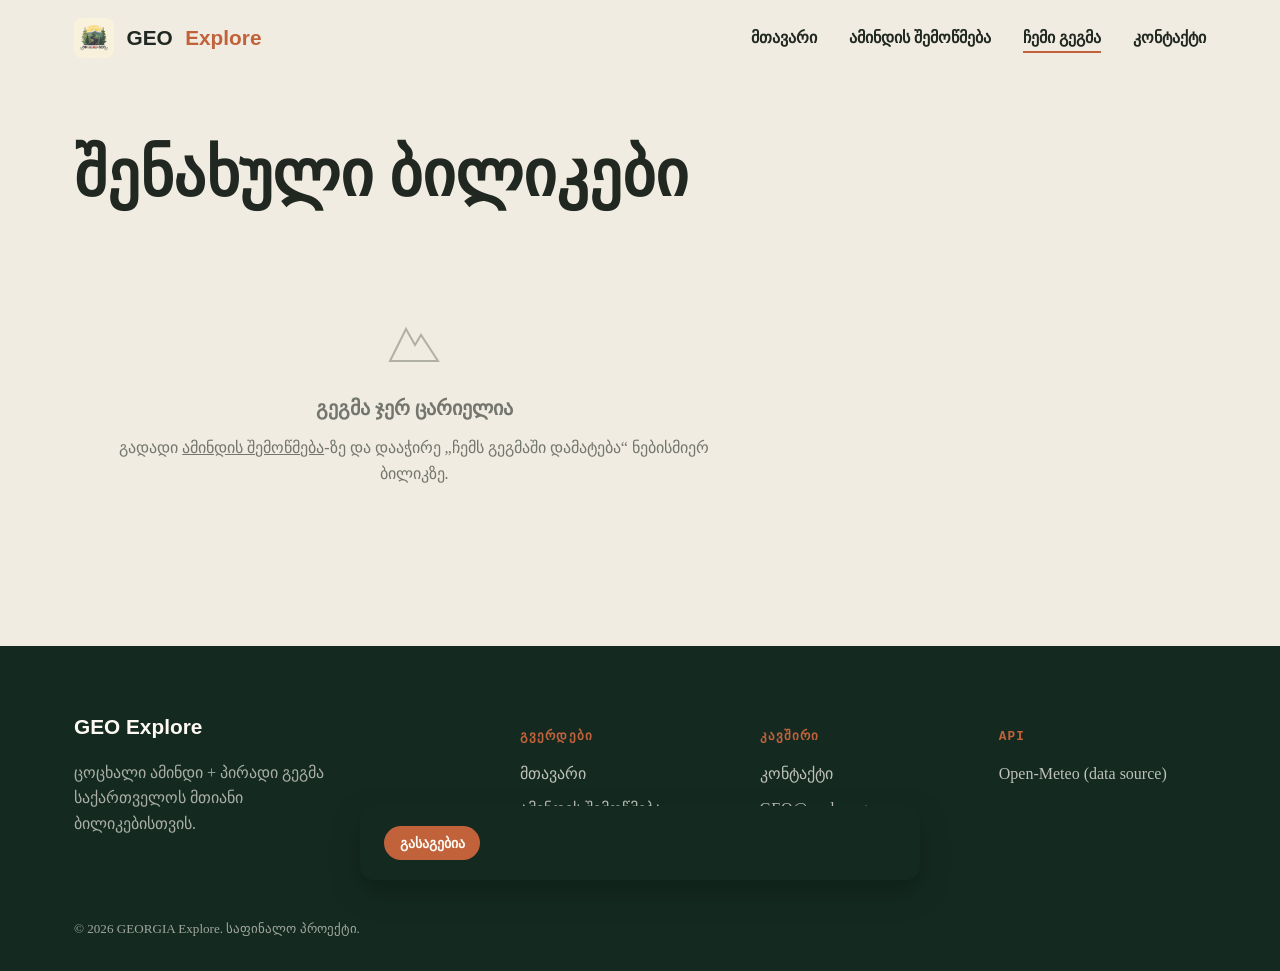
==== wishlist.html @ 41ab19ea "first commit" ====
<!doctype html>
<html lang="ka">
  <head>
    <meta charset="UTF-8" />
    <meta name="viewport" content="width=device-width, initial-scale=1.0" />
    <title>ჩემი გეგმა — Geo Explore</title>

    <link rel="stylesheet" href="css/style.css" />
  </head>
  <body>
    <header class="site-header" id="siteHeader">
      <nav class="nav">
        <a href="index.html" class="brand">
          <img class="brand__mark" src="./assets/logo.png" alt="GEO Explore" />
          GEO <span style="color: #c1623b">Explore</span>
        </a>
        <ul class="nav__links" id="navLinks">
          <li><a href="index.html">მთავარი</a></li>
          <li><a href="explore.html">ამინდის შემოწმება</a></li>
          <li><a href="wishlist.html" class="active">ჩემი გეგმა</a></li>
          <li><a href="contact.html">კონტაქტი</a></li>
        </ul>
        <button
          class="burger"
          id="burgerBtn"
          aria-label="მენიუს გახსნა/დახურვა"
          aria-expanded="false"
        >
          <span></span><span></span><span></span>
        </button>
      </nav>
    </header>

    <main>
      <section class="section" style="padding-top: 64px">
        <h1>შენახული ბილიკები</h1>

        <div style="margin-top: 2.4em; max-width: 680px">
          <div id="wishlistContainer"></div>

          <div class="empty-state" id="emptyState">
            <svg viewBox="0 0 64 64" fill="none">
              <path
                d="M8 50 24 18l9 16 6-10 17 26H8Z"
                stroke="currentColor"
                stroke-width="2"
              />
            </svg>
            <h3>გეგმა ჯერ ცარიელია</h3>
            <p>
              გადადი
              <a href="explore.html" style="text-decoration: underline"
                >ამინდის შემოწმება</a
              >-ზე და დააჭირე „ჩემს გეგმაში დამატება“ ნებისმიერ ბილიკზე.
            </p>
          </div>
        </div>
      </section>
    </main>

    <footer class="site-footer">
      <div class="footer-grid">
        <div>
          <div class="brand" style="color: #fffaf3; margin-bottom: 0.6em">
            GEO Explore
          </div>
          <p style="opacity: 0.75; max-width: 32ch">
            ცოცხალი ამინდი + პირადი გეგმა საქართველოს მთიანი ბილიკებისთვის.
          </p>
        </div>
        <div>
          <h4>გვერდები</h4>
          <a href="index.html">მთავარი</a>
          <a href="explore.html">ამინდის შემოწმება</a>
          <a href="wishlist.html">ჩემი გეგმა</a>
        </div>
        <div>
          <h4>კავშირი</h4>
          <a href="contact.html">კონტაქტი</a>
          <a href="mailto:GEO@explore.ge">GEO@explore.ge</a>
        </div>
        <div>
          <h4>API</h4>
          <a href="https://open-meteo.com/" target="_blank" rel="noopener"
            >Open-Meteo (data source)</a
          >
        </div>
      </div>
      <div class="footer-bottom">
        <span>© 2026 GEORGIA Explore. საფინალო პროექტი.</span>
      </div>
    </footer>

    <div class="cookie-banner" id="cookieBanner">
      <button class="btn btn--primary btn--sm" id="cookieAccept">
        გასაგებია
      </button>
    </div>

    <button
      class="scroll-top-btn"
      id="scrollTopBtn"
      aria-label="ზევით დაბრუნება"
    >
      ↑
    </button>

    <script src="js/trails-data.js"></script>
    <script src="js/wishlist.js"></script>
    <script src="js/main.js"></script>
  </body>
</html>
---- css/style.css ----
* {
  box-sizing: border-box;
}

html {
  scroll-behavior: smooth;
}

body {
  margin: 0;

  color: #202821;
  background: #f1ece1;
  line-height: 1.6;
  -webkit-font-smoothing: antialiased;
}

img {
  max-width: 100%;
  display: block;
}

a {
  color: inherit;
  text-decoration: none;
}

ul {
  list-style: none;
  margin: 0;
  padding: 0;
}

button {
  font-family: inherit;
}

h1,
h2,
h3 {
  line-height: 1.05;
  margin: 0 0 0.4em;
}

h1 {
  font-size: clamp(2.4rem, 5vw, 4.2rem);
  font-weight: 800;
}

h2 {
  font-size: clamp(1.8rem, 3.2vw, 2.6rem);
  font-weight: 700;
}

h3 {
  font-size: 1.25rem;
  font-weight: 700;
}

.btn {
  display: inline-flex;
  align-items: center;
  gap: 0.5em;
  padding: 0.85em 1.6em;
  border-radius: 999px;
  font-weight: 600;
  font-family: "Space Grotesk", sans-serif;
  border: 2px solid transparent;
  cursor: pointer;
  transition:
    transform 0.25s cubic-bezier(0.4, 0, 0.2, 1),
    background 0.25s cubic-bezier(0.4, 0, 0.2, 1),
    color 0.25s cubic-bezier(0.4, 0, 0.2, 1),
    border-color 0.25s cubic-bezier(0.4, 0, 0.2, 1);
}

.btn--primary {
  background: #c1623b;
  color: #fffaf3;
}

.btn--primary:hover {
  background: #a8502e;
  transform: translateY(-2px);
}

.btn--primary:disabled {
  opacity: 0.5;
  cursor: not-allowed;
  transform: none;
}

.btn--ghost {
  border-color: #1f3a2e;
  color: #1f3a2e;
  background: transparent;
}

.btn--ghost:hover {
  background: #1f3a2e;
  color: #fffaf3;
  transform: translateY(-2px);
}

.btn--sm {
  padding: 0.5em 1em;
  font-size: 0.85rem;
}

.btn--danger {
  border-color: #c1623b;
  color: #c1623b;
  background: transparent;
}

.btn--danger:hover {
  background: #c1623b;
  color: #fffaf3;
}

.site-header {
  position: sticky;
  top: 0;
  z-index: 60;
  background: transparent;
  transition:
    background 0.3s cubic-bezier(0.4, 0, 0.2, 1),
    box-shadow 0.3s cubic-bezier(0.4, 0, 0.2, 1),
    border-color 0.3s cubic-bezier(0.4, 0, 0.2, 1);
  border-bottom: 1px solid transparent;
}

.site-header.is-scrolled {
  background: rgba(241, 236, 225, 0.95);
  backdrop-filter: blur(8px);
  border-bottom-color: rgba(32, 40, 33, 0.08);
  box-shadow: 0 1px 0 rgba(32, 40, 33, 0.04);
}

.nav {
  max-width: 1180px;
  margin-inline: auto;
  padding-inline: 24px;
  display: flex;
  align-items: center;
  justify-content: space-between;
  height: 76px;
}

.brand {
  display: flex;
  align-items: center;
  gap: 0.6em;
  font-family: "Bricolage Grotesque", sans-serif;
  font-weight: 800;
  font-size: 1.3rem;
}

.brand__mark {
  width: 40px;
  height: 40px;
  border-radius: 20%;
  object-fit: cover;
}

.nav__links {
  display: flex;
  gap: 2em;
  font-weight: 600;
}

.nav__links a {
  position: relative;
  padding: 0.2em 0;
}

.nav__links a::after {
  content: "";
  position: absolute;
  left: 0;
  bottom: -4px;
  height: 2px;
  width: 0%;
  background: #c1623b;
  transition: width 0.25s cubic-bezier(0.4, 0, 0.2, 1);
}

.nav__links a:hover::after,
.nav__links a.active::after {
  width: 100%;
}

.burger {
  display: none;
  flex-direction: column;
  gap: 5px;
  cursor: pointer;
  background: none;
  border: 0;
  padding: 6px;
}

.burger span {
  width: 26px;
  height: 2px;
  background: #202821;
  transition:
    transform 0.25s cubic-bezier(0.4, 0, 0.2, 1),
    opacity 0.25s cubic-bezier(0.4, 0, 0.2, 1);
}

/* ---------- hero ---------- */
.hero {
  max-width: 1180px;
  margin-inline: auto;
  padding-inline: 24px;
  display: grid;
  grid-template-columns: 1.1fr 0.9fr;
  gap: 48px;
  padding: 88px 24px 64px;
  align-items: center;
}

.hero__img {
  position: relative;
  border-radius: 14px;
  overflow: hidden;
}

.stat-row {
  display: flex;
  gap: 28px;
  margin-top: 2em;
  flex-wrap: wrap;
}

.stat b {
  font-family: "JetBrains Mono", monospace;
  font-size: 1.6rem;
  display: block;
  color: #1f3a2e;
}

.stat span {
  font-size: 0.82rem;
  color: rgba(32, 40, 33, 0.6);
}

.ridge {
  width: 100%;
  height: 28px;
  display: block;
  background: #1f3a2e;
  -webkit-mask: url("data:image/svg+xml,%3Csvg xmlns='http://www.w3.org/2000/svg' viewBox='0 0 1200 60' preserveAspectRatio='none'%3E%3Cpolyline points='0,55 100,20 220,45 340,10 460,40 600,5 740,42 860,15 980,48 1100,18 1200,40 1200,60 0,60' fill='black'/%3E%3C/svg%3E")
    center/cover;
  mask: url("data:image/svg+xml,%3Csvg xmlns='http://www.w3.org/2000/svg' viewBox='0 0 1200 60' preserveAspectRatio='none'%3E%3Cpolyline points='0,55 100,20 220,45 340,10 460,40 600,5 740,42 860,15 980,48 1100,18 1200,40 1200,60 0,60' fill='black'/%3E%3C/svg%3E")
    center/cover;
}

.section {
  max-width: 1180px;
  margin-inline: auto;
  padding-inline: 24px;
  padding: 80px 24px;
}

.section--dark {
  background: #1f3a2e;
  color: #fffaf3;
}

.section--dark .eyebrow {
  color: #d98a6a;
}

.section--mist {
  background: #dce3d8;
}

.section-head {
  max-width: 640px;
  margin-bottom: 48px;
}

.grid {
  display: grid;
  gap: 28px;
  grid-template-columns: repeat(3, 1fr);
}

.card {
  background: #fffaf3;
  border-radius: 14px;
  overflow: hidden;
  box-shadow: 0 1px 0 rgba(32, 40, 33, 0.05);
  transition:
    transform 0.3s cubic-bezier(0.4, 0, 0.2, 1),
    box-shadow 0.3s cubic-bezier(0.4, 0, 0.2, 1);
  border: 1px solid rgba(32, 40, 33, 0.07);
}

.card:hover {
  transform: translateY(-6px);
  box-shadow: 0 18px 34px rgba(32, 40, 33, 0.14);
}

.card__body {
  padding: 22px;
}

.card__tag {
  font-family: "JetBrains Mono", monospace;
  font-size: 0.72rem;
  color: #c1623b;
  text-transform: uppercase;
  letter-spacing: 0.08em;
}

.card__meta {
  display: flex;
  gap: 16px;
  margin-top: 0.8em;
  font-family: "JetBrains Mono", monospace;
  font-size: 0.8rem;
  color: rgba(32, 40, 33, 0.6);
  flex-wrap: wrap;
}

.steps {
  display: grid;
  grid-template-columns: repeat(3, 1fr);
  gap: 28px;
}

.step {
  padding: 28px;
  border-left: 3px solid #c1623b;
}

.step b {
  font-family: "JetBrains Mono", monospace;
  color: #c1623b;
}

/* ---------- WEATHER WIDGET ---------- */
.weather-card {
  background: linear-gradient(135deg, #1f3a2e, #142a21);
  color: #fffaf3;
  border-radius: 14px;
  padding: 28px;
  display: grid;
  gap: 18px;
  grid-template-columns: auto 1fr;
  align-items: center;
}

.weather-card__icon {
  font-size: 2.6rem;
  line-height: 1;
}

.weather-card__temp {
  font-size: 2.4rem;
  font-weight: 600;
}

.weather-card__meta {
  font-size: 0.85rem;
  opacity: 0.8;
}

.weather-card.is-loading .weather-card__temp {
  opacity: 0.4;
}

.weather-card.is-error {
  background: linear-gradient(135deg, #c1623b, #142a21);
}

/* ---------- EXPLORE FORM ---------- */
.explore-form {
  display: flex;
  gap: 14px;
  flex-wrap: wrap;
  background: #fffaf3;
  padding: 18px;
  border-radius: 14px;
  border: 1px solid rgba(32, 40, 33, 0.08);
}

.explore-form select,
.explore-form input {
  font-family: "Space Grotesk", sans-serif;
  font-size: 1rem;
  padding: 0.8em 1em;
  border-radius: 10px;
  border: 1px solid rgba(32, 40, 33, 0.2);
  background: #fffaf3;
  flex: 1;
  min-width: 200px;
}

.explore-form select:focus,
.explore-form input:focus {
  outline: none;
  border-color: #c1623b;
  box-shadow: 0 0 0 3px rgba(193, 98, 59, 0.15);
}

.trail-result {
  margin-top: 32px;
  display: grid;
  gap: 24px;
  grid-template-columns: 1fr 1fr;
}

@media (max-width: 900px) {
  .trail-result {
    grid-template-columns: 1fr;
  }
}
/* ---------- WISHLIST ---------- */
.wishlist-item {
  display: flex;
  align-items: center;
  justify-content: space-between;
  gap: 18px;
  background: #fffaf3;
  border: 1px solid rgba(32, 40, 33, 0.08);
  border-radius: 14px;
  padding: 18px 22px;
  margin-bottom: 14px;
}

.wishlist-item__info b {
  display: block;

  font-size: 1.1rem;
}

.wishlist-item__info span {
  font-size: 0.8rem;
  color: rgba(32, 40, 33, 0.6);
}

.empty-state {
  text-align: center;
  padding: 64px 24px;
  color: rgba(32, 40, 33, 0.6);
}

.empty-state svg {
  width: 64px;
  margin-bottom: 1em;
  opacity: 0.5;
}

/* ---------- COOKIE CONSENT ---------- */
.cookie-banner {
  position: fixed;
  left: 20px;
  right: 20px;
  bottom: 20px;
  z-index: 100;
  max-width: 560px;
  margin-inline: auto;
  background: #142a21;
  color: #fffaf3;
  border-radius: 14px;
  padding: 20px 24px;
  display: flex;
  align-items: center;
  gap: 18px;
  flex-wrap: wrap;
  box-shadow: 0 12px 30px rgba(0, 0, 0, 0.25);
  transform: translateY(120%);
  opacity: 0;
  transition:
    transform 0.4s cubic-bezier(0.4, 0, 0.2, 1),
    opacity 0.4s cubic-bezier(0.4, 0, 0.2, 1);
}

.cookie-banner.is-visible {
  transform: translateY(0);
  opacity: 1;
}

.cookie-banner p {
  margin: 0;
  font-size: 0.9rem;
  flex: 1;
  min-width: 200px;
}

/* ---------- SCROLL TO TOP ---------- */
.scroll-top-btn {
  position: fixed;
  right: 20px;
  bottom: 20px;
  z-index: 90;
  width: 46px;
  height: 46px;
  border-radius: 50%;
  background: #c1623b;
  color: #fffaf3;
  border: none;
  cursor: pointer;
  display: flex;
  align-items: center;
  justify-content: center;
  font-size: 1.2rem;
  opacity: 0;
  transform: translateY(12px);
  pointer-events: none;
  transition:
    opacity 0.3s cubic-bezier(0.4, 0, 0.2, 1),
    transform 0.3s cubic-bezier(0.4, 0, 0.2, 1),
    background 0.2s;
}

.scroll-top-btn.is-visible {
  opacity: 1;
  transform: translateY(0);
  pointer-events: auto;
}

.scroll-top-btn:hover {
  background: #a8502e;
}

/* ---------- forms (contact) ---------- */
.form {
  display: grid;
  gap: 18px;
  max-width: 560px;
}

.field {
  display: grid;
  gap: 6px;
}

.field label {
  font-family: "JetBrains Mono", monospace;
  font-size: 0.78rem;
  text-transform: uppercase;
  letter-spacing: 0.06em;
}

.field input,
.field textarea {
  font-family: "Space Grotesk", sans-serif;
  font-size: 1rem;
  padding: 0.9em 1em;
  border-radius: 10px;
  border: 1px solid rgba(32, 40, 33, 0.2);
  background: #fffaf3;
  resize: vertical;
  transition:
    border-color 0.2s cubic-bezier(0.4, 0, 0.2, 1),
    box-shadow 0.2s cubic-bezier(0.4, 0, 0.2, 1);
}

.field input:focus,
.field textarea:focus {
  outline: none;
  border-color: #c1623b;
  box-shadow: 0 0 0 3px rgba(193, 98, 59, 0.15);
}

.form__note {
  font-size: 0.85rem;
  color: rgba(32, 40, 33, 0.6);
}

.form__success {
  display: none;
  background: #1f3a2e;
  color: #fffaf3;
  padding: 14px 18px;
  border-radius: 10px;
  font-family: "JetBrains Mono", monospace;
  font-size: 0.9rem;
}

.form__success.is-visible {
  display: block;
}

/* ---------- footer ---------- */
.site-footer {
  background: #142a21;
  color: rgba(255, 250, 243, 0.85);
}

.footer-grid {
  max-width: 1180px;
  margin-inline: auto;
  padding-inline: 24px;
  padding: 64px 24px 32px;
  display: grid;
  grid-template-columns: 2fr 1fr 1fr 1fr;
  gap: 32px;
}

.footer-grid h4 {
  font-family: "JetBrains Mono", monospace;
  font-size: 0.8rem;
  text-transform: uppercase;
  letter-spacing: 0.08em;
  color: #c1623b;
  margin-bottom: 1em;
}

.footer-grid a {
  display: block;
  margin-bottom: 0.6em;
  opacity: 0.85;
  transition: opacity 0.2s;
}

.footer-grid a:hover {
  opacity: 1;
  text-decoration: underline;
}

.footer-bottom {
  max-width: 1180px;
  margin-inline: auto;
  padding-inline: 24px;
  padding: 20px 24px 32px;
  display: flex;
  justify-content: space-between;
  align-items: center;
  font-size: 0.82rem;
  opacity: 0.7;
  flex-wrap: wrap;
  gap: 12px;
}

.reveal {
  opacity: 0;
  transform: translateY(18px);
  transition:
    opacity 0.6s cubic-bezier(0.4, 0, 0.2, 1),
    transform 0.6s cubic-bezier(0.4, 0, 0.2, 1);
}

.reveal.is-visible {
  opacity: 1;
  transform: translateY(0);
}

@media (max-width: 1024px) {
  .hero {
    grid-template-columns: 1fr;
    padding-top: 64px;
  }
  .grid {
    grid-template-columns: repeat(2, 1fr);
  }
  .steps {
    grid-template-columns: 1fr;
  }
  .footer-grid {
    grid-template-columns: 1fr 1fr;
  }
}
@media (max-width: 768px) {
  .nav__links {
    position: fixed;
    top: 76px;
    left: 0;
    right: 0;
    background: #f1ece1;
    flex-direction: column;
    padding: 24px;
    gap: 1.2em;
    border-bottom: 1px solid rgba(32, 40, 33, 0.1);
    transform: translateY(-110%);
    transition: transform 0.3s cubic-bezier(0.4, 0, 0.2, 1);
  }
  .nav__links.is-open {
    transform: translateY(0);
  }
  .burger {
    display: flex;
  }
  .grid {
    grid-template-columns: 1fr;
  }
  .section {
    padding: 56px 20px;
  }
  .explore-form {
    flex-direction: column;
  }
  .explore-form select,
  .explore-form input {
    width: 100%;
  }
}
@media (max-width: 480px) {
  .nav {
    height: 64px;
  }
  .hero {
    padding-top: 40px;
  }
  .stat-row {
    gap: 18px;
  }
  .footer-bottom {
    flex-direction: column;
    align-items: flex-start;
  }
  .weather-card {
    grid-template-columns: 1fr;
    text-align: center;
  }
  .cookie-banner {
    flex-direction: column;
    align-items: stretch;
    text-align: center;
  }
}
@media (max-width: 320px) {
  h1 {
    font-size: 2rem;
  }
  .btn {
    padding: 0.7em 1.2em;
    font-size: 0.92rem;
  }
  .wishlist-item {
    flex-direction: column;
    align-items: flex-start;
  }
}
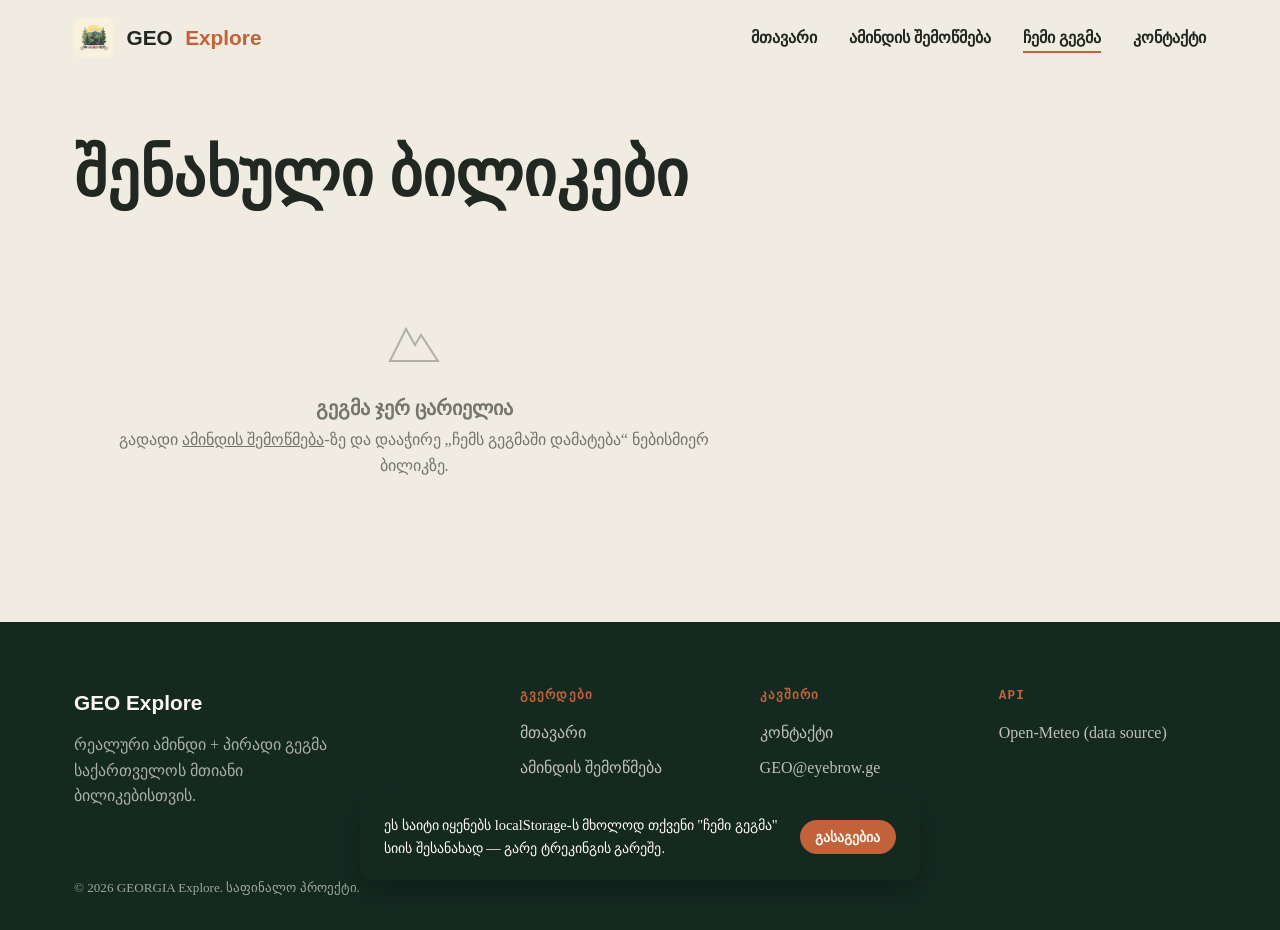
==== commit 9e939e1c: "first commit" ====
--- a/wishlist.html
+++ b/wishlist.html
@@ -65,7 +65,7 @@
             GEO Explore
           </div>
           <p style="opacity: 0.75; max-width: 32ch">
-            ცოცხალი ამინდი + პირადი გეგმა საქართველოს მთიანი ბილიკებისთვის.
+            რეალური ამინდი + პირადი გეგმა საქართველოს მთიანი ბილიკებისთვის.
           </p>
         </div>
         <div>
@@ -77,7 +77,7 @@
         <div>
           <h4>კავშირი</h4>
           <a href="contact.html">კონტაქტი</a>
-          <a href="mailto:GEO@explore.ge">GEO@explore.ge</a>
+          <a href="mailto:GEO@explore.ge">GEO@eyebrow.ge</a>
         </div>
         <div>
           <h4>API</h4>
@@ -92,6 +92,10 @@
     </footer>
 
     <div class="cookie-banner" id="cookieBanner">
+      <p>
+        ეს საიტი იყენებს localStorage-ს მხოლოდ თქვენი "ჩემი გეგმა" სიის
+        შესანახად — გარე ტრეკინგის გარეშე.
+      </p>
       <button class="btn btn--primary btn--sm" id="cookieAccept">
         გასაგებია
       </button>
--- a/css/style.css
+++ b/css/style.css
@@ -1,18 +1,23 @@
 * {
+  margin: 0;
+  padding: 0;
   box-sizing: border-box;
 }
 
 html {
   scroll-behavior: smooth;
+  height: 100%;
 }
 
 body {
   margin: 0;
-
+  min-height: 100vh;
+  display: flex;
+  flex-direction: column;
   color: #202821;
   background: #f1ece1;
   line-height: 1.6;
-  -webkit-font-smoothing: antialiased;
+  /* -webkit-font-smoothing: antialiased; */
 }
 
 img {
@@ -209,6 +214,9 @@
     opacity 0.25s cubic-bezier(0.4, 0, 0.2, 1);
 }
 
+main {
+  flex: 1 0 auto;
+}
 /* ---------- hero ---------- */
 .hero {
   max-width: 1180px;
